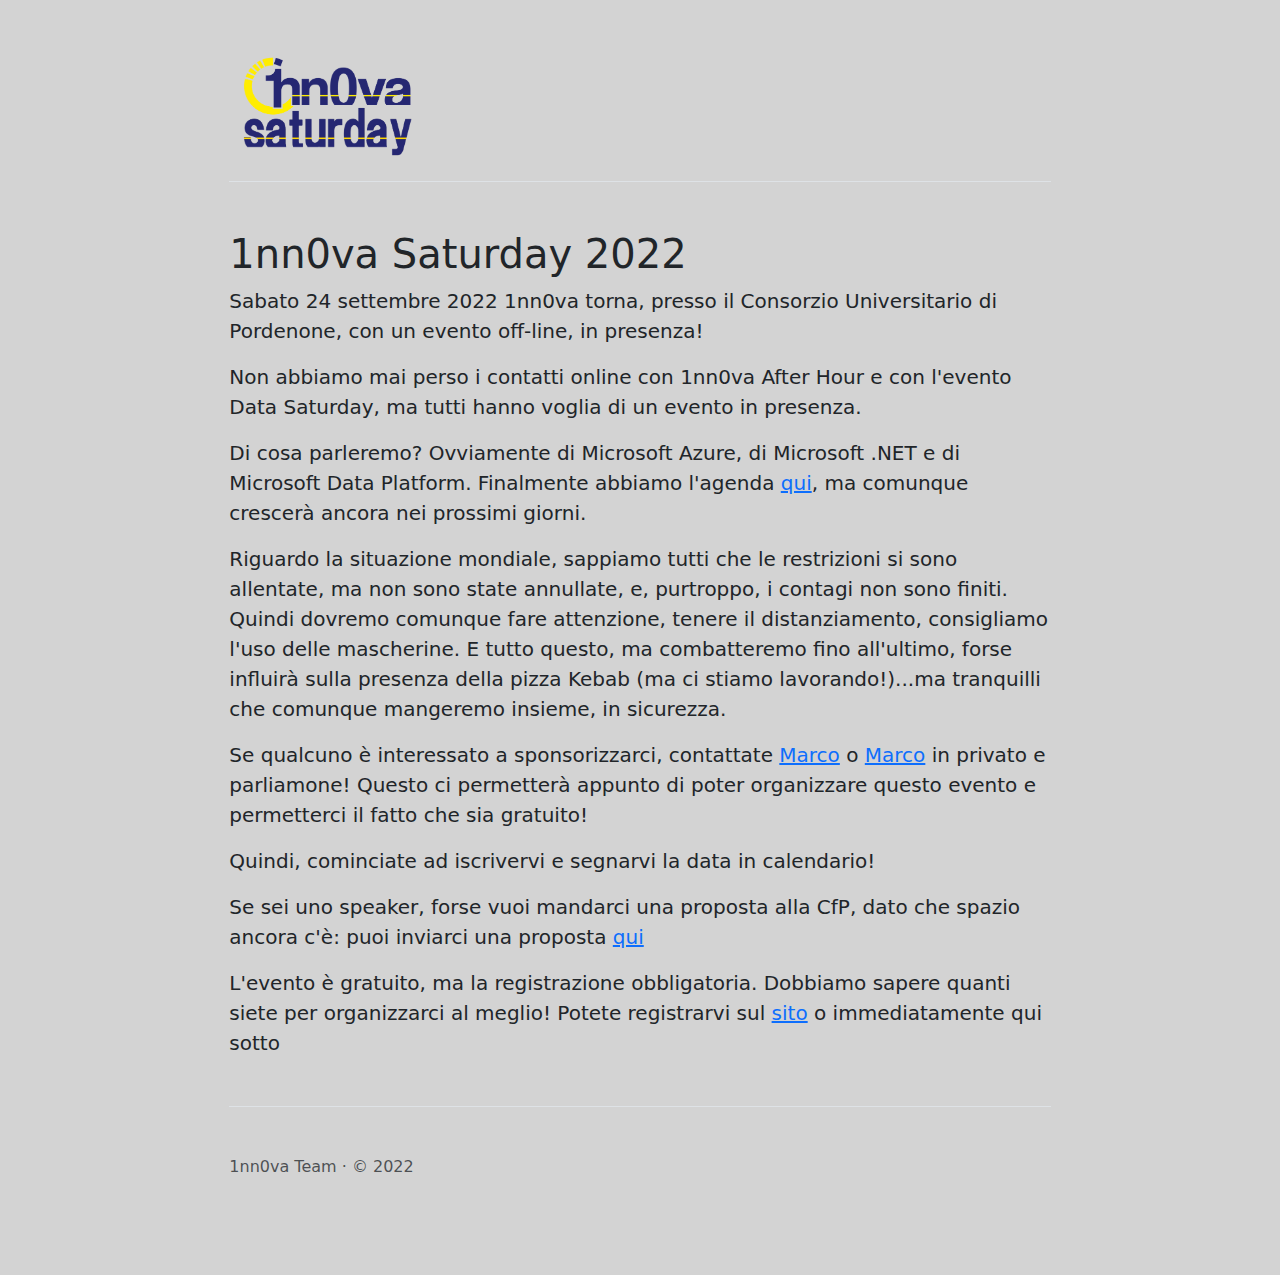
==== index.html @ 68cf2813 "First commit" ====
<!doctype html>
<html lang="it">

<head>
  <meta charset="utf-8">
  <meta name="viewport" content="width=device-width, initial-scale=1">
  <meta name="description" content="">
  <meta name="author" content="Marco Parenzan">
  <meta name="generator" content="Hugo 0.101.0">
  <title>1nn0va Saturday 2022</title>

  <link href="https://cdn.jsdelivr.net/npm/bootstrap@5.2.0/dist/css/bootstrap.min.css" rel="stylesheet">

  <!-- Custom styles for this template -->
  <link href="starter-template.css" rel="stylesheet">
</head>

<body>

  <div class="col-lg-8 mx-auto p-3 py-md-5">
    <header class="d-flex align-items-center pb-3 mb-5 border-bottom">
      <a href="/" class="d-flex align-items-center text-dark text-decoration-none">
        <span class="fs-4"><img src="/images/Logo 2022-1.png" style="width:200px"></span>
      </a>
    </header>

    <main>
      <h1>1nn0va Saturday 2022</h1>
      <p class="fs-5 col-md-12">Sabato 24 settembre 2022 1nn0va torna, presso il Consorzio Universitario di Pordenone,
        con un evento off-line, in presenza!</p>
      <p class="fs-5 col-md-12">
        Non abbiamo mai perso i contatti online con 1nn0va After Hour e con l'evento Data Saturday, ma tutti hanno
        voglia di un evento in presenza.</p>
      <p class="fs-5 col-md-12">
        Di cosa parleremo? Ovviamente di Microsoft Azure, di Microsoft .NET e di Microsoft Data Platform. Finalmente
        abbiamo l'agenda <a href="agenda.html">qui</a>, ma comunque crescerà ancora nei prossimi giorni.</p>
      <p class="fs-5 col-md-12">
        Riguardo la situazione mondiale, sappiamo tutti che le restrizioni si sono allentate, ma non sono state
        annullate, e, purtroppo, i contagi non sono finiti. Quindi dovremo comunque fare attenzione, tenere il
        distanziamento, consigliamo l'uso delle mascherine. E tutto
        questo, ma combatteremo fino all'ultimo, forse influirà sulla presenza della pizza Kebab (ma ci stiamo
        lavorando!)...ma tranquilli che comunque mangeremo insieme, in sicurezza.</p>
      <p class="fs-5 col-md-12">
        Se qualcuno è interessato a sponsorizzarci, contattate <a href="https://www.linkedin.com/in/marcopozzan/" target="_blank">Marco</a> o <a href="https://www.linkedin.com/in/marcoparenzan/" target="_blank">Marco</a> in privato e parliamone! Questo ci permetterà appunto
        di poter organizzare questo evento e permetterci il fatto che sia gratuito!</p>
      <p class="fs-5 col-md-12">
        Quindi, cominciate ad iscrivervi e
        segnarvi la data in calendario!</p>
      <p class="fs-5 col-md-12">
        Se sei uno speaker, forse vuoi mandarci una proposta alla CfP, dato che spazio ancora c'è: puoi inviarci una
        proposta <a href="https://sessionize.com/1nn0vaSat2022" target="_blank">qui</a></p>
      <p class="fs-5 col-md-12">
        L'evento è gratuito, ma la registrazione obbligatoria. Dobbiamo sapere quanti siete per organizzarci al meglio! Potete registrarvi sul <a target="_blank" href="http://1nn0vasat2022.eventbrite.it/">sito</a> o immediatamente qui sotto
      <div id="eventbrite-widget-container-371954143857"></div>
      </p>
    </main>
    <footer class="pt-5 my-5 text-muted border-top">
      1nn0va Team &middot; &copy; 2022
    </footer>
  </div>

  <script src="https://cdn.jsdelivr.net/npm/bootstrap@5.2.0/dist/js/bootstrap.bundle.min.js"></script>
  <script src="https://www.eventbrite.it/static/widgets/eb_widgets.js"></script>

  <script type="text/javascript">
    var exampleCallback = function () {
      console.log('Order complete!');
    };

    window.EBWidgets.createWidget({
      // Required
      widgetType: 'checkout',
      eventId: '371954143857',
      iframeContainerId: 'eventbrite-widget-container-371954143857',

      // Optional
      iframeContainerHeight: 425,  // Widget height in pixels. Defaults to a minimum of 425px if not provided
      onOrderComplete: exampleCallback  // Method called when an order has successfully completed
    });
  </script>

</body>

</html>
---- starter-template.css ----
body {
  background-color: lightgrey;
}

.icon-list li::before {
  display: block;
  flex-shrink: 0;
  width: 1.5em;
  height: 1.5em;
  margin-right: .5rem;
  content: "";
  background: url("data:image/svg+xml,%3Csvg xmlns='http://www.w3.org/2000/svg' fill='%23212529' viewBox='0 0 16 16'%3E%3Cpath d='M8 0a8 8 0 1 1 0 16A8 8 0 0 1 8 0zM4.5 7.5a.5.5 0 0 0 0 1h5.793l-2.147 2.146a.5.5 0 0 0 .708.708l3-3a.5.5 0 0 0 0-.708l-3-3a.5.5 0 1 0-.708.708L10.293 7.5H4.5z'/%3E%3C/svg%3E") no-repeat center center / 100% auto;
}
.bd-placeholder-img {
  font-size: 1.125rem;
  text-anchor: middle;
  -webkit-user-select: none;
  -moz-user-select: none;
  user-select: none;
}

@media (min-width: 768px) {
  .bd-placeholder-img-lg {
    font-size: 3.5rem;
  }
}

.b-example-divider {
  height: 3rem;
  background-color: rgba(0, 0, 0, .1);
  border: solid rgba(0, 0, 0, .15);
  border-width: 1px 0;
  box-shadow: inset 0 .5em 1.5em rgba(0, 0, 0, .1), inset 0 .125em .5em rgba(0, 0, 0, .15);
}

.b-example-vr {
  flex-shrink: 0;
  width: 1.5rem;
  height: 100vh;
}

.bi {
  vertical-align: -.125em;
  fill: currentColor;
}

.nav-scroller {
  position: relative;
  z-index: 2;
  height: 2.75rem;
  overflow-y: hidden;
}

.nav-scroller .nav {
  display: flex;
  flex-wrap: nowrap;
  padding-bottom: 1rem;
  margin-top: -1px;
  overflow-x: auto;
  text-align: center;
  white-space: nowrap;
  -webkit-overflow-scrolling: touch;
}
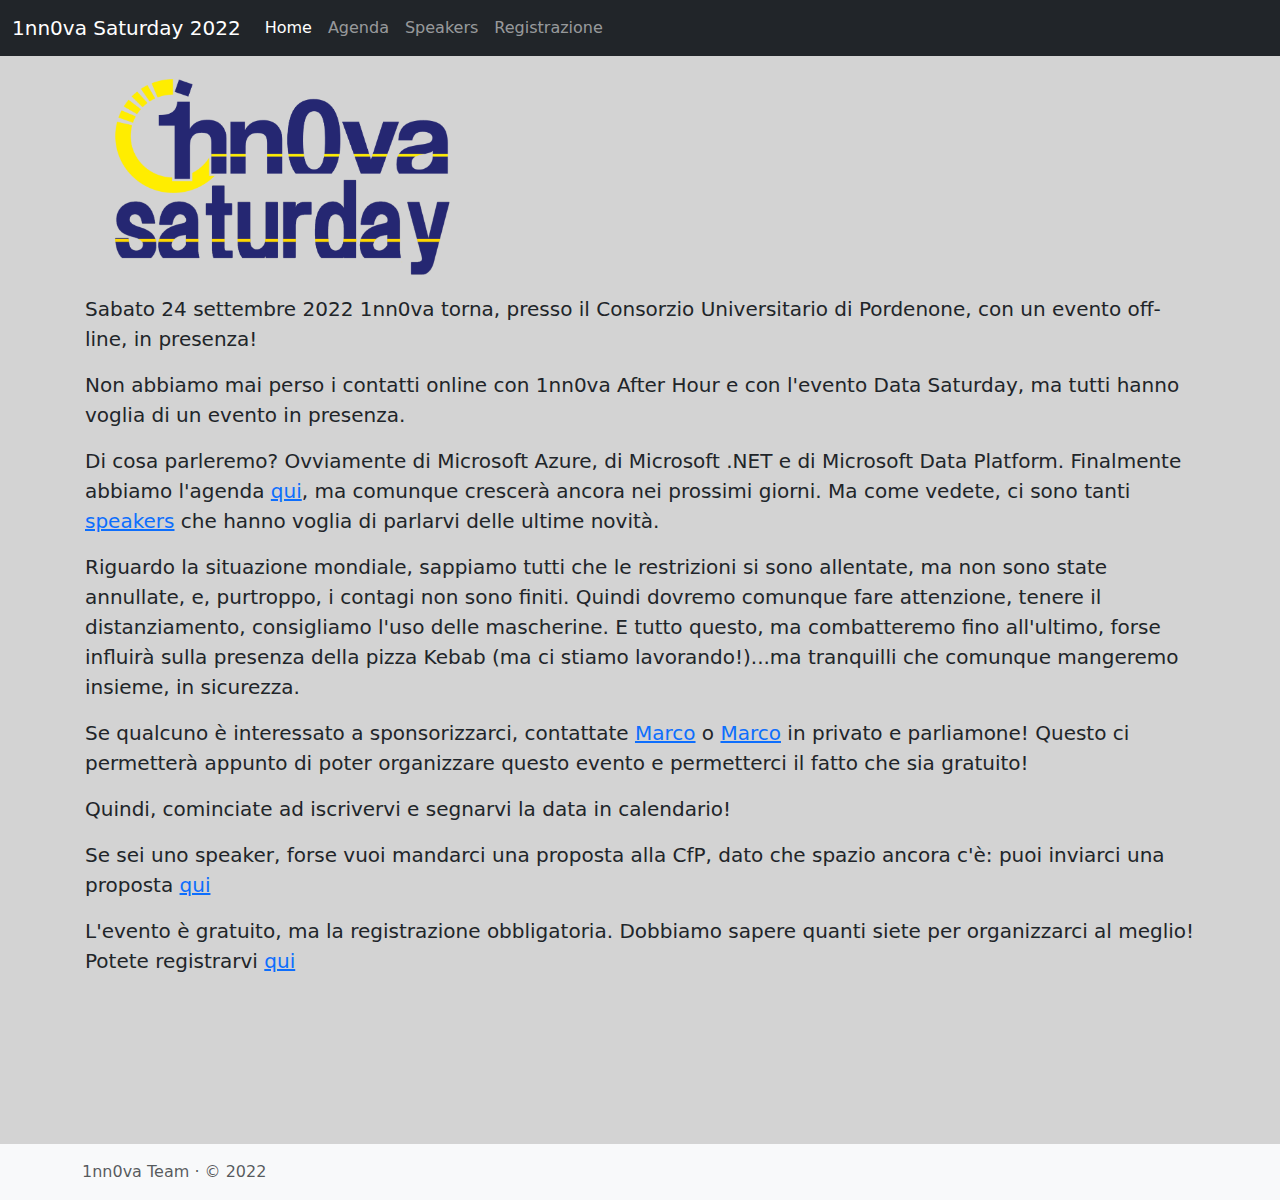
==== commit 7dc9dd1e: "Update pages" ====
--- a/index.html
+++ b/index.html
@@ -15,17 +15,41 @@
   <link href="starter-template.css" rel="stylesheet">
 </head>
 
-<body>
+<body class="d-flex flex-column h-100">
 
-  <div class="col-lg-8 mx-auto p-3 py-md-5">
-    <header class="d-flex align-items-center pb-3 mb-5 border-bottom">
-      <a href="/" class="d-flex align-items-center text-dark text-decoration-none">
-        <span class="fs-4"><img src="/images/Logo 2022-1.png" style="width:200px"></span>
-      </a>
-    </header>
+  <header>
+    <!-- Fixed navbar -->
+    <nav class="navbar navbar-expand-md navbar-dark fixed-top bg-dark">
+      <div class="container-fluid">
+        <a class="navbar-brand" href="#">1nn0va Saturday 2022</a>
+        <button class="navbar-toggler" type="button" data-bs-toggle="collapse" data-bs-target="#navbarCollapse"
+          aria-controls="navbarCollapse" aria-expanded="false" aria-label="Toggle navigation">
+          <span class="navbar-toggler-icon"></span>
+        </button>
+        <div class="collapse navbar-collapse" id="navbarCollapse">
+          <ul class="navbar-nav me-auto mb-2 mb-md-0">
+            <li class="nav-item">
+              <a class="nav-link active" aria-current="page" href="index.html">Home</a>
+            </li>
+            <li class="nav-item">
+              <a class="nav-link" href="agenda.html">Agenda</a>
+            </li>
+            <li class="nav-item">
+              <a class="nav-link" href="speakers.html">Speakers</a>
+            </li>
+            <li class="nav-item">
+              <a class="nav-link" href="registrazione.html">Registrazione</a>
+            </li>
+          </ul>
+        </div>
+      </div>
+    </nav>
+  </header>
 
-    <main>
-      <h1>1nn0va Saturday 2022</h1>
+  <!-- Begin page content -->
+  <main class="flex-shrink-0">
+    <div class="container">
+      <img src="/images/Logo 2022-1.png" style="width:400px"/>
       <p class="fs-5 col-md-12">Sabato 24 settembre 2022 1nn0va torna, presso il Consorzio Universitario di Pordenone,
         con un evento off-line, in presenza!</p>
       <p class="fs-5 col-md-12">
@@ -33,7 +57,8 @@
         voglia di un evento in presenza.</p>
       <p class="fs-5 col-md-12">
         Di cosa parleremo? Ovviamente di Microsoft Azure, di Microsoft .NET e di Microsoft Data Platform. Finalmente
-        abbiamo l'agenda <a href="agenda.html">qui</a>, ma comunque crescerà ancora nei prossimi giorni.</p>
+        abbiamo l'agenda <a href="agenda.html">qui</a>, ma comunque crescerà ancora nei prossimi giorni. Ma come vedete,
+        ci sono tanti <a href="speakers.html">speakers</a> che hanno voglia di parlarvi delle ultime novità.</p>
       <p class="fs-5 col-md-12">
         Riguardo la situazione mondiale, sappiamo tutti che le restrizioni si sono allentate, ma non sono state
         annullate, e, purtroppo, i contagi non sono finiti. Quindi dovremo comunque fare attenzione, tenere il
@@ -41,7 +66,9 @@
         questo, ma combatteremo fino all'ultimo, forse influirà sulla presenza della pizza Kebab (ma ci stiamo
         lavorando!)...ma tranquilli che comunque mangeremo insieme, in sicurezza.</p>
       <p class="fs-5 col-md-12">
-        Se qualcuno è interessato a sponsorizzarci, contattate <a href="https://www.linkedin.com/in/marcopozzan/" target="_blank">Marco</a> o <a href="https://www.linkedin.com/in/marcoparenzan/" target="_blank">Marco</a> in privato e parliamone! Questo ci permetterà appunto
+        Se qualcuno è interessato a sponsorizzarci, contattate <a href="https://www.linkedin.com/in/marcopozzan/"
+          target="_blank">Marco</a> o <a href="https://www.linkedin.com/in/marcoparenzan/" target="_blank">Marco</a> in
+        privato e parliamone! Questo ci permetterà appunto
         di poter organizzare questo evento e permetterci il fatto che sia gratuito!</p>
       <p class="fs-5 col-md-12">
         Quindi, cominciate ad iscrivervi e
@@ -50,34 +77,17 @@
         Se sei uno speaker, forse vuoi mandarci una proposta alla CfP, dato che spazio ancora c'è: puoi inviarci una
         proposta <a href="https://sessionize.com/1nn0vaSat2022" target="_blank">qui</a></p>
       <p class="fs-5 col-md-12">
-        L'evento è gratuito, ma la registrazione obbligatoria. Dobbiamo sapere quanti siete per organizzarci al meglio! Potete registrarvi sul <a target="_blank" href="http://1nn0vasat2022.eventbrite.it/">sito</a> o immediatamente qui sotto
-      <div id="eventbrite-widget-container-371954143857"></div>
-      </p>
-    </main>
-    <footer class="pt-5 my-5 text-muted border-top">
-      1nn0va Team &middot; &copy; 2022
-    </footer>
-  </div>
+        L'evento è gratuito, ma la registrazione obbligatoria. Dobbiamo sapere quanti siete per organizzarci al meglio!
+        Potete registrarvi <a href="registrazione.html">qui</a>
+    </div>
+  </main>
+  <footer class="footer mt-auto py-3 bg-light">
+    <div class="container">
+      <span class="text-muted"> 1nn0va Team &middot; &copy; 2022</span>
+    </div>
+  </footer>
 
   <script src="https://cdn.jsdelivr.net/npm/bootstrap@5.2.0/dist/js/bootstrap.bundle.min.js"></script>
-  <script src="https://www.eventbrite.it/static/widgets/eb_widgets.js"></script>
-
-  <script type="text/javascript">
-    var exampleCallback = function () {
-      console.log('Order complete!');
-    };
-
-    window.EBWidgets.createWidget({
-      // Required
-      widgetType: 'checkout',
-      eventId: '371954143857',
-      iframeContainerId: 'eventbrite-widget-container-371954143857',
-
-      // Optional
-      iframeContainerHeight: 425,  // Widget height in pixels. Defaults to a minimum of 425px if not provided
-      onOrderComplete: exampleCallback  // Method called when an order has successfully completed
-    });
-  </script>
 
 </body>
 
--- a/starter-template.css
+++ b/starter-template.css
@@ -1,5 +1,10 @@
 body {
   background-color: lightgrey;
+  min-height: 75rem;
+}
+
+main > .container {
+  padding: 60px 15px 0;
 }
 
 .icon-list li::before {
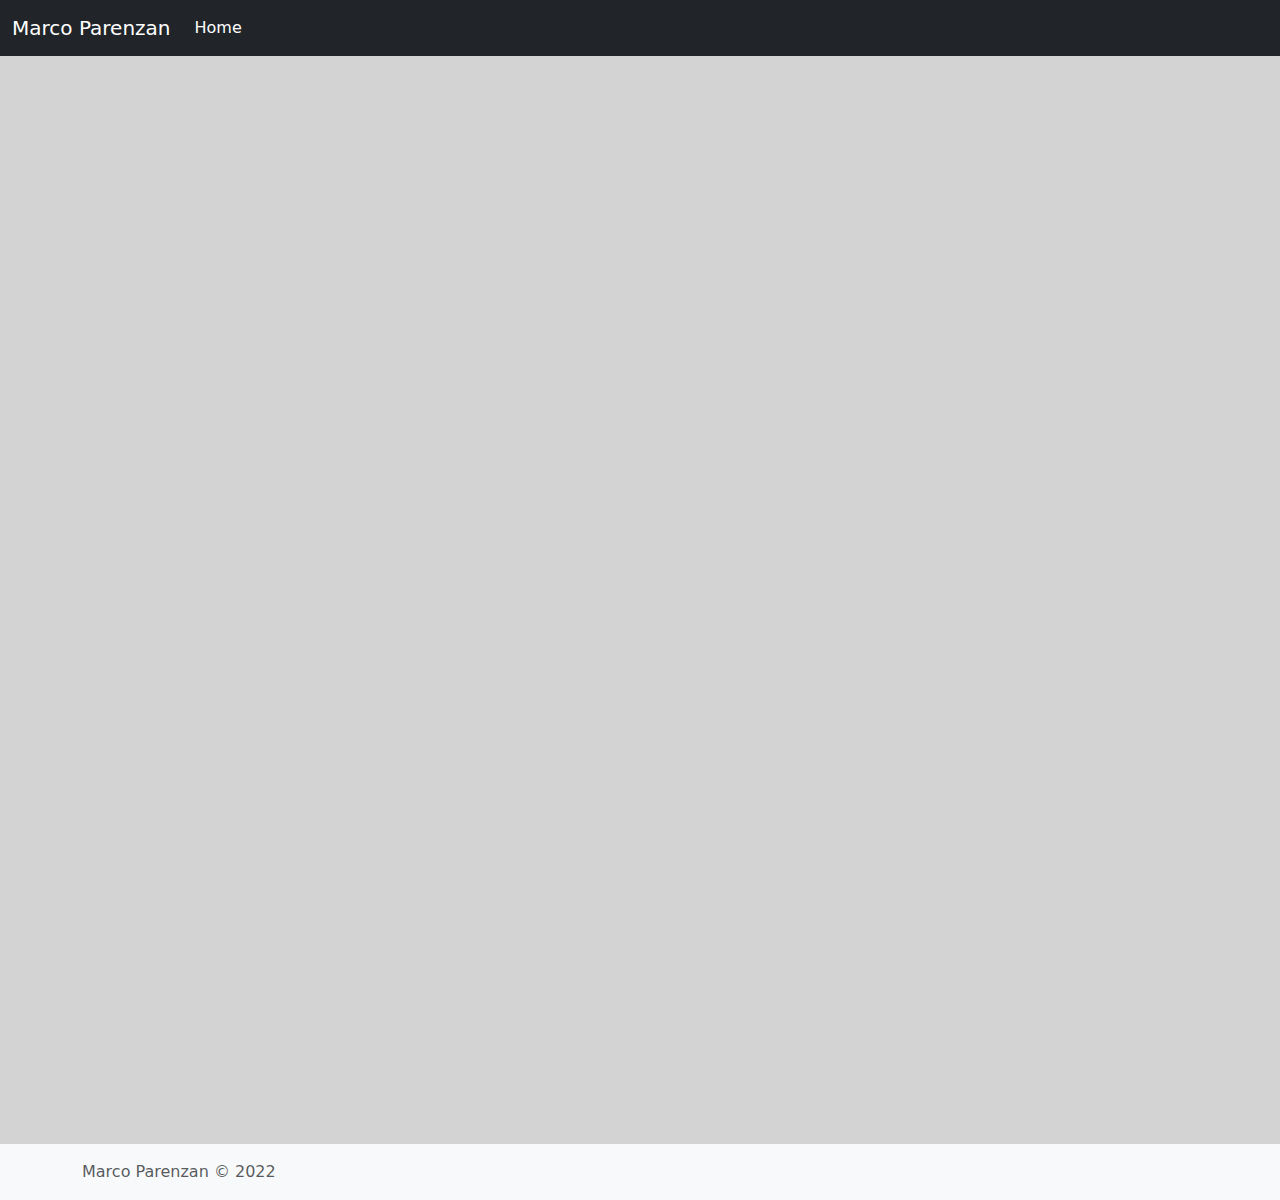
==== commit 0fbbb866: "First Commit" ====
--- a/index.html
+++ b/index.html
@@ -7,12 +7,12 @@
   <meta name="description" content="">
   <meta name="author" content="Marco Parenzan">
   <meta name="generator" content="Hugo 0.101.0">
-  <title>1nn0va Saturday 2022</title>
+  <title>Marco Parenzan</title>
 
   <link href="https://cdn.jsdelivr.net/npm/bootstrap@5.2.0/dist/css/bootstrap.min.css" rel="stylesheet">
 
   <!-- Custom styles for this template -->
-  <link href="starter-template.css" rel="stylesheet">
+  <link href="css/site.css" rel="stylesheet">
 </head>
 
 <body class="d-flex flex-column h-100">
@@ -21,7 +21,7 @@
     <!-- Fixed navbar -->
     <nav class="navbar navbar-expand-md navbar-dark fixed-top bg-dark">
       <div class="container-fluid">
-        <a class="navbar-brand" href="#">1nn0va Saturday 2022</a>
+        <a class="navbar-brand" href="#">Marco Parenzan</a>
         <button class="navbar-toggler" type="button" data-bs-toggle="collapse" data-bs-target="#navbarCollapse"
           aria-controls="navbarCollapse" aria-expanded="false" aria-label="Toggle navigation">
           <span class="navbar-toggler-icon"></span>
@@ -30,15 +30,6 @@
           <ul class="navbar-nav me-auto mb-2 mb-md-0">
             <li class="nav-item">
               <a class="nav-link active" aria-current="page" href="index.html">Home</a>
-            </li>
-            <li class="nav-item">
-              <a class="nav-link" href="agenda.html">Agenda</a>
-            </li>
-            <li class="nav-item">
-              <a class="nav-link" href="speakers.html">Speakers</a>
-            </li>
-            <li class="nav-item">
-              <a class="nav-link" href="registrazione.html">Registrazione</a>
             </li>
           </ul>
         </div>
@@ -49,46 +40,17 @@
   <!-- Begin page content -->
   <main class="flex-shrink-0">
     <div class="container">
-      <img src="/images/Logo 2022-1.png" style="width:400px"/>
-      <p class="fs-5 col-md-12">Sabato 24 settembre 2022 1nn0va torna, presso il Consorzio Universitario di Pordenone,
-        con un evento off-line, in presenza!</p>
-      <p class="fs-5 col-md-12">
-        Non abbiamo mai perso i contatti online con 1nn0va After Hour e con l'evento Data Saturday, ma tutti hanno
-        voglia di un evento in presenza.</p>
-      <p class="fs-5 col-md-12">
-        Di cosa parleremo? Ovviamente di Microsoft Azure, di Microsoft .NET e di Microsoft Data Platform. Finalmente
-        abbiamo l'agenda <a href="agenda.html">qui</a>, ma comunque crescerà ancora nei prossimi giorni. Ma come vedete,
-        ci sono tanti <a href="speakers.html">speakers</a> che hanno voglia di parlarvi delle ultime novità.</p>
-      <p class="fs-5 col-md-12">
-        Riguardo la situazione mondiale, sappiamo tutti che le restrizioni si sono allentate, ma non sono state
-        annullate, e, purtroppo, i contagi non sono finiti. Quindi dovremo comunque fare attenzione, tenere il
-        distanziamento, consigliamo l'uso delle mascherine. E tutto
-        questo, ma combatteremo fino all'ultimo, forse influirà sulla presenza della pizza Kebab (ma ci stiamo
-        lavorando!)...ma tranquilli che comunque mangeremo insieme, in sicurezza.</p>
-      <p class="fs-5 col-md-12">
-        Se qualcuno è interessato a sponsorizzarci, contattate <a href="https://www.linkedin.com/in/marcopozzan/"
-          target="_blank">Marco</a> o <a href="https://www.linkedin.com/in/marcoparenzan/" target="_blank">Marco</a> in
-        privato e parliamone! Questo ci permetterà appunto
-        di poter organizzare questo evento e permetterci il fatto che sia gratuito!</p>
-      <p class="fs-5 col-md-12">
-        Quindi, cominciate ad iscrivervi e
-        segnarvi la data in calendario!</p>
-      <p class="fs-5 col-md-12">
-        Se sei uno speaker, forse vuoi mandarci una proposta alla CfP, dato che spazio ancora c'è: puoi inviarci una
-        proposta <a href="https://sessionize.com/1nn0vaSat2022" target="_blank">qui</a></p>
-      <p class="fs-5 col-md-12">
-        L'evento è gratuito, ma la registrazione obbligatoria. Dobbiamo sapere quanti siete per organizzarci al meglio!
-        Potete registrarvi <a href="registrazione.html">qui</a>
     </div>
   </main>
   <footer class="footer mt-auto py-3 bg-light">
     <div class="container">
-      <span class="text-muted"> 1nn0va Team &middot; &copy; 2022</span>
+      <span class="text-muted"> Marco Parenzan &copy; 2022</span>
     </div>
   </footer>
 
   <script src="https://cdn.jsdelivr.net/npm/bootstrap@5.2.0/dist/js/bootstrap.bundle.min.js"></script>
 
+
 </body>
 
 </html>--- a/css/site.css
+++ b/css/site.css
@@ -0,0 +1,68 @@
+body {
+  background-color: lightgrey;
+  min-height: 75rem;
+}
+
+main > .container {
+  padding: 60px 15px 0;
+}
+
+.icon-list li::before {
+  display: block;
+  flex-shrink: 0;
+  width: 1.5em;
+  height: 1.5em;
+  margin-right: .5rem;
+  content: "";
+  background: url("data:image/svg+xml,%3Csvg xmlns='http://www.w3.org/2000/svg' fill='%23212529' viewBox='0 0 16 16'%3E%3Cpath d='M8 0a8 8 0 1 1 0 16A8 8 0 0 1 8 0zM4.5 7.5a.5.5 0 0 0 0 1h5.793l-2.147 2.146a.5.5 0 0 0 .708.708l3-3a.5.5 0 0 0 0-.708l-3-3a.5.5 0 1 0-.708.708L10.293 7.5H4.5z'/%3E%3C/svg%3E") no-repeat center center / 100% auto;
+}
+.bd-placeholder-img {
+  font-size: 1.125rem;
+  text-anchor: middle;
+  -webkit-user-select: none;
+  -moz-user-select: none;
+  user-select: none;
+}
+
+@media (min-width: 768px) {
+  .bd-placeholder-img-lg {
+    font-size: 3.5rem;
+  }
+}
+
+.b-example-divider {
+  height: 3rem;
+  background-color: rgba(0, 0, 0, .1);
+  border: solid rgba(0, 0, 0, .15);
+  border-width: 1px 0;
+  box-shadow: inset 0 .5em 1.5em rgba(0, 0, 0, .1), inset 0 .125em .5em rgba(0, 0, 0, .15);
+}
+
+.b-example-vr {
+  flex-shrink: 0;
+  width: 1.5rem;
+  height: 100vh;
+}
+
+.bi {
+  vertical-align: -.125em;
+  fill: currentColor;
+}
+
+.nav-scroller {
+  position: relative;
+  z-index: 2;
+  height: 2.75rem;
+  overflow-y: hidden;
+}
+
+.nav-scroller .nav {
+  display: flex;
+  flex-wrap: nowrap;
+  padding-bottom: 1rem;
+  margin-top: -1px;
+  overflow-x: auto;
+  text-align: center;
+  white-space: nowrap;
+  -webkit-overflow-scrolling: touch;
+}